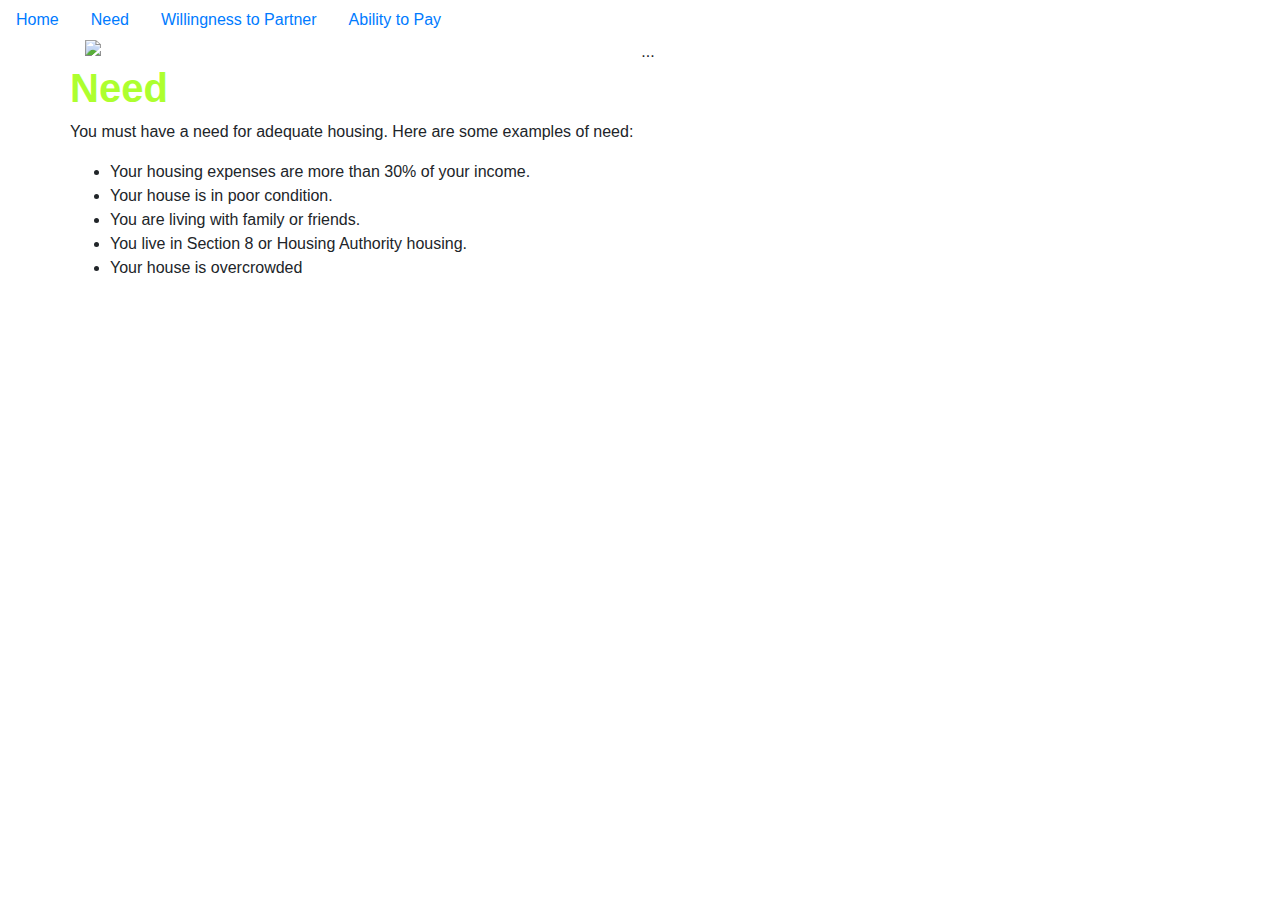
==== need.html @ dc9e2186 "Added need page and updated homepage." ====
<!DOCTYPE html>
<html>
<head>
    <meta charset="utf-8">
    <meta http-equiv="X-UA-Compatible" content="IE=edge">
    <title>My Webpage</title>
    <meta name="viewport" content="width=device-width, initial-scale=1">
    <link rel="stylesheet" href="https://stackpath.bootstrapcdn.com/bootstrap/4.3.1/css/bootstrap.min.css" integrity="sha384-ggOyR0iXCbMQv3Xipma34MD+dH/1fQ784/j6cY/iJTQUOhcWr7x9JvoRxT2MZw1T" crossorigin="anonymous">
    <link rel="stylesheet" type="text/css" media="screen" href="css\styles.css">
    <script src="main.js"></script>
</head>
<body>
    <div>
        <ul class="nav nav-pills">
            <li class="nav-item">
            <a class="nav-link" href="index.html">Home</a>
            </li>
            <li class="nav-item">
            <a class="nav-link" href="need.html">Need</a>
            </li>
            <li class="nav-item">
            <a class="nav-link" href="partner.html">Willingness to Partner</a>
            </li>
            <li class="nav-item">
            <a class="nav-link" href="pay.html" tabindex="-1" aria-disabled="true">Ability to Pay</a>
            </li>
        </ul>
    </div>

    <div class="text-center container">
        <div class="row">
            <img src="https://www.shoalshabitat.org/wp-content/uploads/2018/06/SHFH_Blue.jpg" class="col-12 rounded" width="66%" alt="...">
        </div>
    </div>

    <div class="container">
        <div class="row">
            <h1>Need</h1>
        </div>

        <div class="row">
            <p>You must have a need for adequate housing. Here are some examples of need:</p>
        </div>

        <div class="row">
            <ul>
                <li>Your housing expenses are more than 30% of your income.</li>
                <li>Your house is in poor condition.</li>
                <li>You are living with family or friends.</li>
                <li>You live in Section 8 or Housing Authority housing.</li>
                <li>Your house is overcrowded</li>
            </ul>
        </div>
    </div>


</body>
</html>
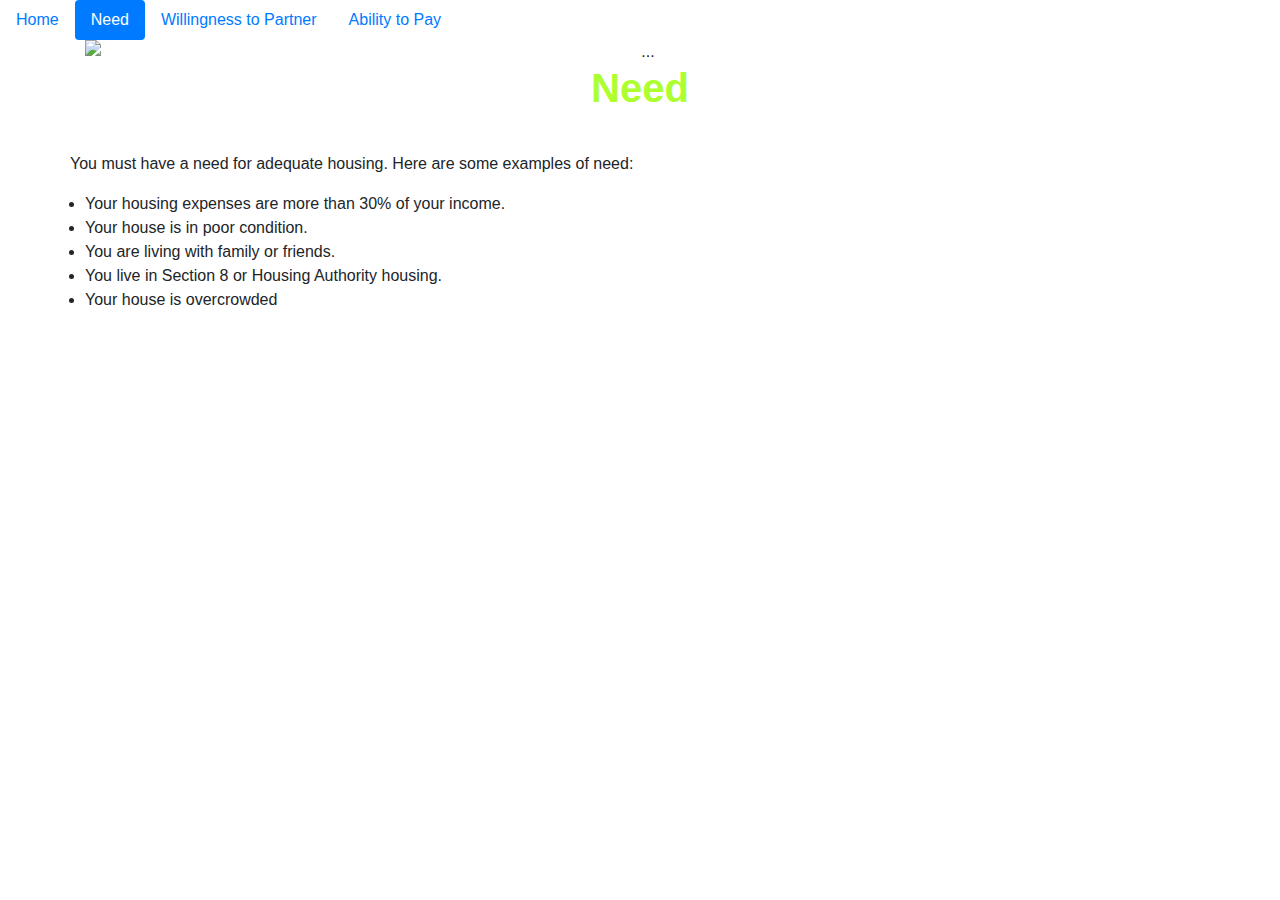
==== commit 518d0789: "Modified pages" ====
--- a/need.html
+++ b/need.html
@@ -16,7 +16,7 @@
             <a class="nav-link" href="index.html">Home</a>
             </li>
             <li class="nav-item">
-            <a class="nav-link" href="need.html">Need</a>
+            <a class="nav-link active" href="need.html">Need</a>
             </li>
             <li class="nav-item">
             <a class="nav-link" href="partner.html">Willingness to Partner</a>
@@ -35,7 +35,7 @@
 
     <div class="container">
         <div class="row">
-            <h1>Need</h1>
+            <h1 class="col-12">Need</h1>
         </div>
 
         <div class="row">
@@ -43,7 +43,7 @@
         </div>
 
         <div class="row">
-            <ul>
+            <ul class="col-12">
                 <li>Your housing expenses are more than 30% of your income.</li>
                 <li>Your house is in poor condition.</li>
                 <li>You are living with family or friends.</li>
